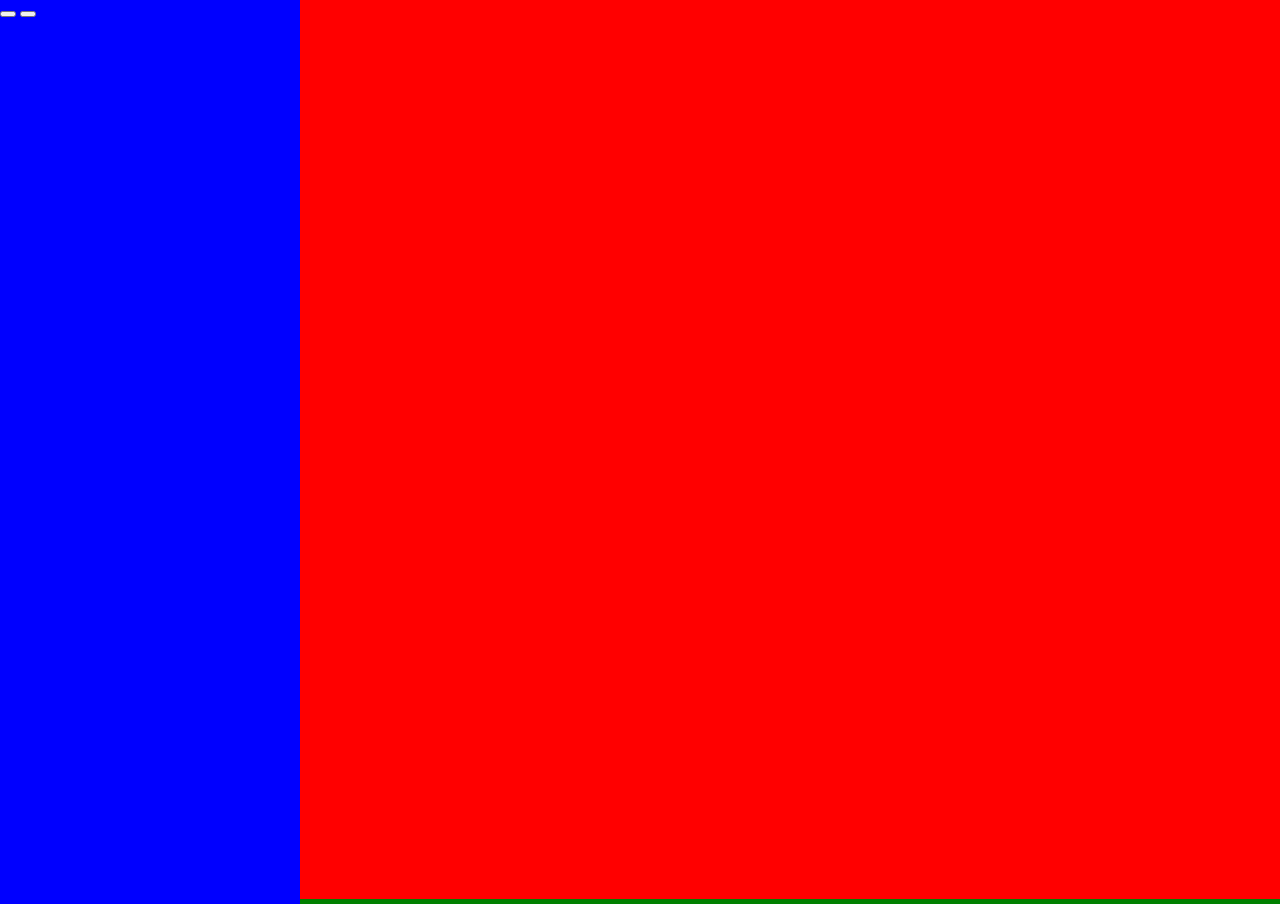
==== index.html @ 8832dd86 "first refactor commit" ====
<!DOCTYPE html>
<html lang="en">
<head>
    <meta charset="UTF-8">
    <meta http-equiv="X-UA-Compatible" content="IE=edge">
    <meta name="viewport" content="width=device-width, initial-scale=1.0">
    <link rel="stylesheet" href="styles.css">
    <script type="module" src="main.js"></script>
    <title>Document</title>
</head>
<body>
    <content class="gridContainer">
        <div id="controlPanel">
            <button></button>
            <button></button>

            <div id="cardContainer">

            </div>
        </div>

        <div id="canvasContainer">
            <canvas id="mainCanvas" class="canvas">

            </canvas>
        </div>
    </content>


</body>
</html>
---- styles.css ----
/*************************
* Main structure
*************************/
body{
    margin:0;
    padding: 0;
    height: 100vh;
}

.gridContainer{
    display: grid;
    width: 100%;
    height: 100%;
    grid-template-columns: minmax(300px, 20%) auto ;
}

#controlPanel{
    background-color: blue;

}

#canvasContainer{
    background-color: green;
    width: 100%;
    height: 100%;
}

.canvas{
    width: 100%;
    height: 99%;
    background-color: red;
}

/*******************
* Canvas Stuff
********************/


/*******************
* Styling
********************/

/*************************
* Responsive
***************************/


/*************************
* Mierdas y pruebas
***************************/
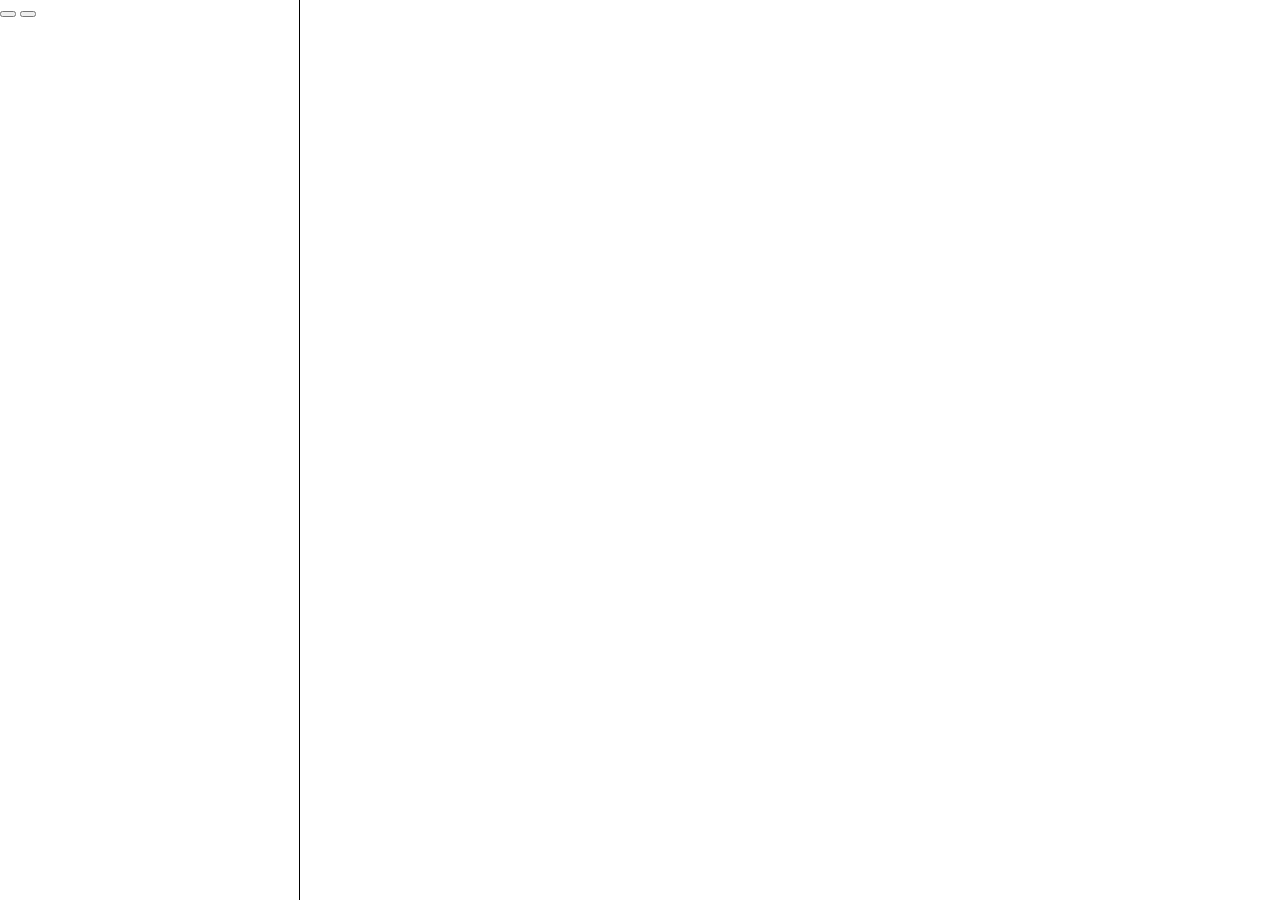
==== commit 8767cffc: "display block canvas was the solution" ====
--- a/index.html
+++ b/index.html
@@ -9,6 +9,8 @@
     <title>Document</title>
 </head>
 <body>
+
+
     <content class="gridContainer">
         <div id="controlPanel">
             <button></button>
@@ -18,11 +20,9 @@
 
             </div>
         </div>
-
+        
         <div id="canvasContainer">
-            <canvas id="mainCanvas" class="canvas">
-
-            </canvas>
+            <canvas class="canvas"></canvas>
         </div>
     </content>
 
--- a/styles.css
+++ b/styles.css
@@ -2,7 +2,7 @@
 * Main structure
 *************************/
 body{
-    margin:0;
+    margin: 0;
     padding: 0;
     height: 100vh;
 }
@@ -11,30 +11,29 @@
     display: grid;
     width: 100%;
     height: 100%;
-    grid-template-columns: minmax(300px, 20%) auto ;
+    grid-template-columns: minmax(300px, 20%) minmax(700px, 80%) ;
 }
 
 #controlPanel{
-    background-color: blue;
-
+    border-right: .5px solid #000;
 }
 
+
 #canvasContainer{
-    background-color: green;
+    object-fit: cover;
     width: 100%;
     height: 100%;
-}
-
-.canvas{
-    width: 100%;
-    height: 99%;
-    background-color: red;
 }
 
 /*******************
 * Canvas Stuff
 ********************/
 
+.canvas{
+    display: block;
+    width: 100%;
+    height: 100%;
+}
 
 /*******************
 * Styling
@@ -49,3 +48,6 @@
 * Mierdas y pruebas
 ***************************/
 
+
+
+
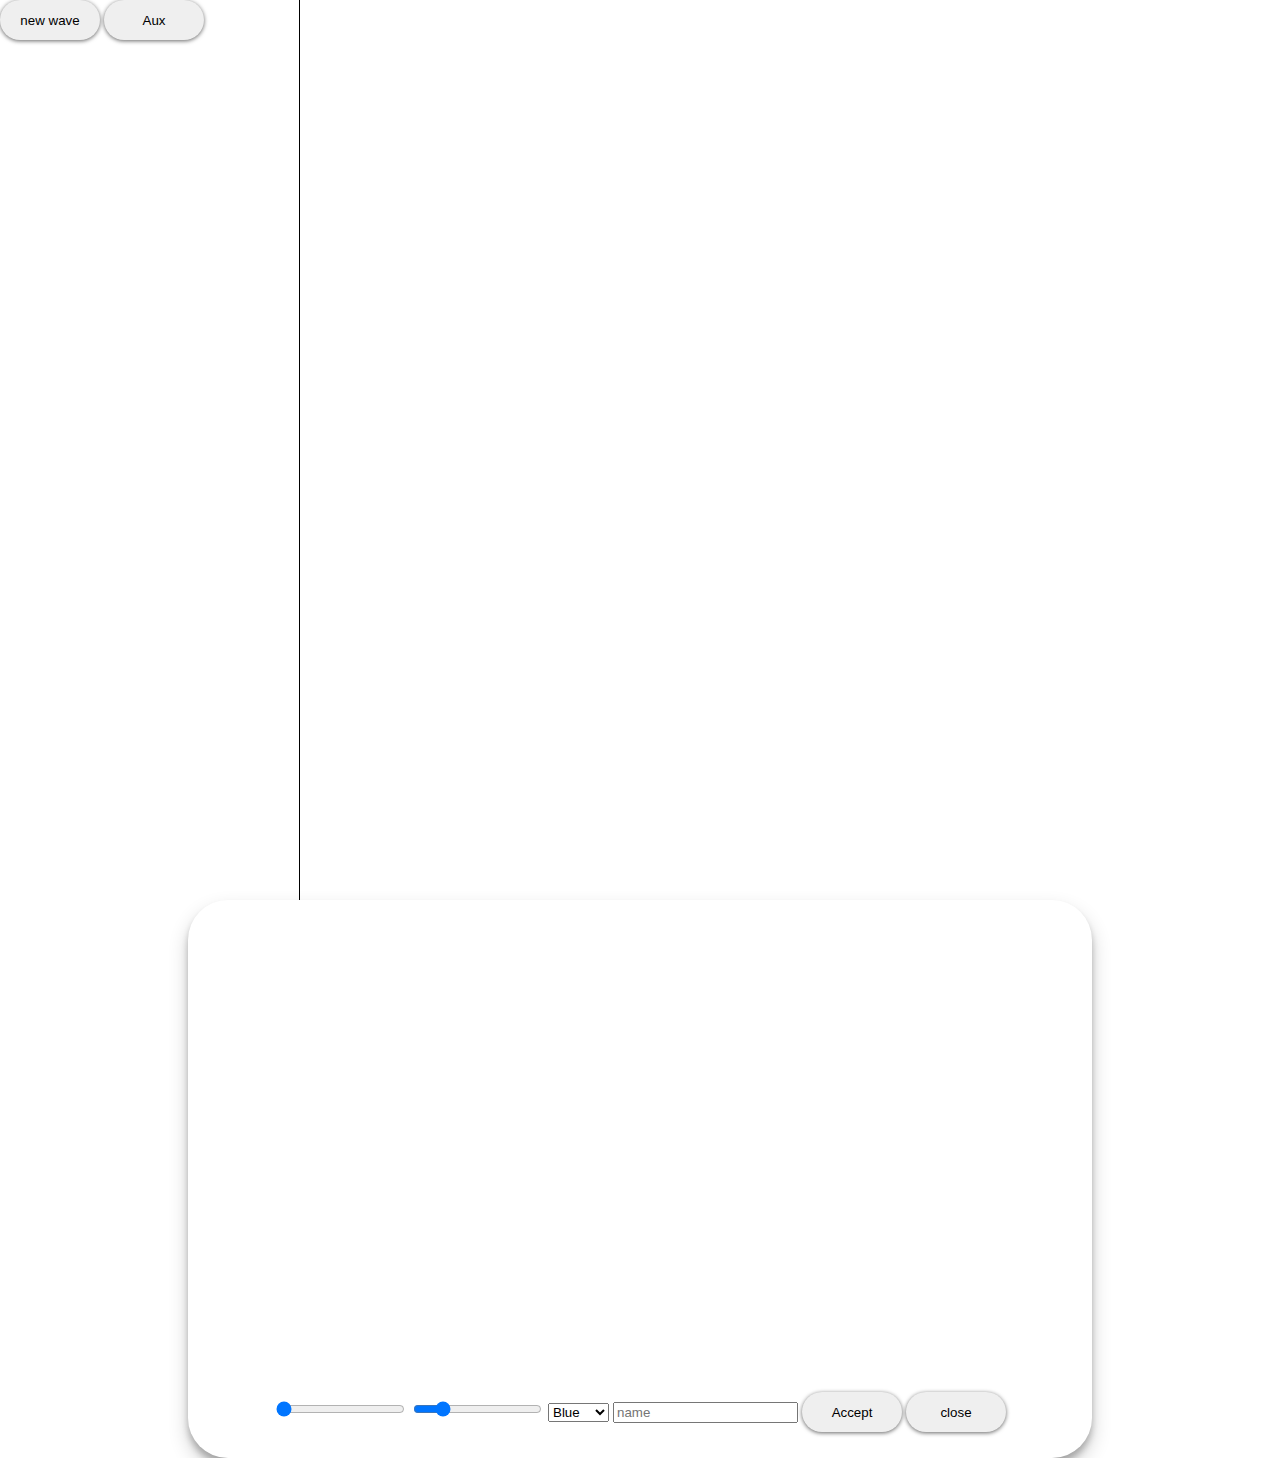
==== commit cc724f40: "smooth responsiveness" ====
--- a/index.html
+++ b/index.html
@@ -13,8 +13,8 @@
 
     <content class="gridContainer">
         <div id="controlPanel">
-            <button></button>
-            <button></button>
+            <button id="newWaveBtn">new wave</button>
+            <button id="auxBtn">Aux</button>
 
             <div id="cardContainer">
 
@@ -22,10 +22,29 @@
         </div>
         
         <div id="canvasContainer">
-            <canvas class="canvas"></canvas>
+            <canvas class="canvas bigCanvas" id="mainCanvas"></canvas>
         </div>
     </content>
 
 
+    <dialog class="dialogCard card" id="waveDialog">
+        <div id="dialogContainer">
+            <canvas id="previewCanvas" class="canvas"></canvas>
+            <div id="modalControls">
+                <input type="range" min="1" max="300" value="1" class="slider" id="frequency-slider">
+                <input type="range" min="1" max="500" value="100" class="slider" id="amplitude-slider">
+                <select id="color-input" name="color">
+                    <option value="#0000ff">Blue</option>
+                    <option value="#ff0000">Red</option>
+                    <option value="#00ff00">Green</option>
+                    <option value="#ffff00">Yellow</option>
+                </select>
+                <input type="text" id="waveName" placeholder="name">
+                <button id="acceptWaveBtn" class="defaultBtn">Accept</button>
+                <button class="closeModal defaultBtn">close</button>
+            </div>
+        </div>
+    </dialog>
+
 </body>
 </html>--- a/styles.css
+++ b/styles.css
@@ -21,8 +21,27 @@
 
 #canvasContainer{
     object-fit: cover;
+    position: relative;
     width: 100%;
     height: 100%;
+}
+
+/*******************
+* Dialog Stuff
+********************/
+#waveDialog{
+    min-width: 300px;
+    display: grid;
+    grid-template-rows: minmax(300px, 100%) minmax(10px, 20px);
+}
+
+#waveDialog > *{
+    padding:30px;
+}
+
+#modalControls{
+    align-items: center;
+    text-align: center;
 }
 
 /*******************
@@ -30,14 +49,34 @@
 ********************/
 
 .canvas{
-    display: block;
+    display:block;
     width: 100%;
     height: 100%;
+}
+
+.bigCanvas{
+    position: absolute; /*esto para que estackeen los canvas*/
+    top:0;
 }
 
 /*******************
 * Styling
 ********************/
+.card{
+    border: none;
+    border-radius: 40px;
+    box-shadow: 0 10px 20px rgba(0,0,0,0.19), 0 6px 6px rgba(0,0,0,0.23);
+}
+
+button{
+    border: none;
+    box-shadow: 0 1px 4px rgba(0, 0, 0, .6);
+    border-radius:60px;
+    min-width: 100px;
+    max-width: 500px;
+    min-height: 40px;
+    max-width: 80px; 
+}
 
 /*************************
 * Responsive
@@ -48,6 +87,9 @@
 * Mierdas y pruebas
 ***************************/
 
+.test{
+    background-color: red;
+}
 
 
 
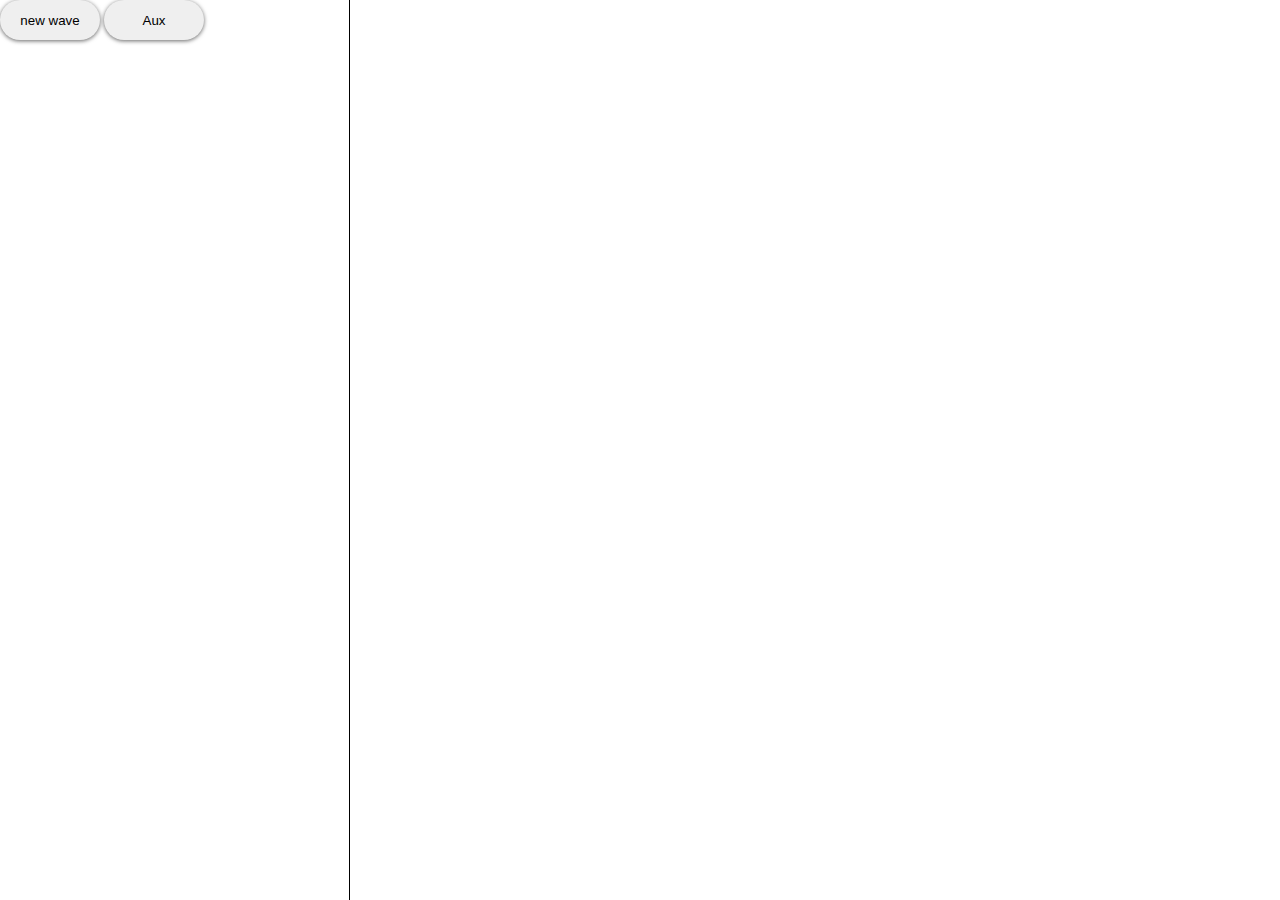
==== commit d6f55df1: "enough for now" ====
--- a/index.html
+++ b/index.html
@@ -13,11 +13,26 @@
 
     <content class="gridContainer">
         <div id="controlPanel">
-            <button id="newWaveBtn">new wave</button>
-            <button id="auxBtn">Aux</button>
+            <button id="newWaveBtn" class="customBtn">new wave</button>
+            <button id="auxBtn" class="customBtn">Aux</button>
 
             <div id="cardContainer">
+                <!--Wave cards-->
+                <div class="waveCard" style="display: none" data-type="template">
+                    <param>
+                    <input type="checkbox" class="customCheck">
+                    <div class="cardMidColumn">
+                            <canvas class="canvas" style="max-height: 120px;"></canvas>
+                        <!--<label style="background-color: green;"></label>-->
+                        <div>
+                            <button class="deleteWaveBtn">-</button>
+                            <label></label>
+                            <button class="plusBtn">+</button>
+                        </div>
+                    </div>
 
+                    <div class="playBtn"></div>
+                </div>
             </div>
         </div>
         
@@ -40,8 +55,8 @@
                     <option value="#ffff00">Yellow</option>
                 </select>
                 <input type="text" id="waveName" placeholder="name">
-                <button id="acceptWaveBtn" class="defaultBtn">Accept</button>
-                <button class="closeModal defaultBtn">close</button>
+                <button id="acceptWaveBtn" class="customBtn">Accept</button>
+                <button class="closeModal customBtn">close</button>
             </div>
         </div>
     </dialog>
--- a/styles.css
+++ b/styles.css
@@ -11,7 +11,7 @@
     display: grid;
     width: 100%;
     height: 100%;
-    grid-template-columns: minmax(300px, 20%) minmax(700px, 80%) ;
+    grid-template-columns: minmax(300px, 350px) minmax(700px, 80%) ;
 }
 
 #controlPanel{
@@ -29,19 +29,18 @@
 /*******************
 * Dialog Stuff
 ********************/
-#waveDialog{
-    min-width: 300px;
+
+#dialogContainer{
     display: grid;
-    grid-template-rows: minmax(300px, 100%) minmax(10px, 20px);
+    grid-template-rows: minmax(300px, 90%) minmax(15px, 10%);
 }
 
-#waveDialog > *{
-    padding:30px;
-}
+
 
 #modalControls{
     align-items: center;
     text-align: center;
+    vertical-align: middle;
 }
 
 /*******************
@@ -60,6 +59,66 @@
 }
 
 /*******************
+* Wave Card
+********************/
+#cardContainer{
+    padding:8px;
+}
+
+.waveCard{
+    height: 170px;
+    border-radius: 25px;
+    background-color: #f5f5f5;
+    box-shadow: 0 1px 4px rgba(0, 0, 0, .6);
+    display: grid;
+    grid-template-columns: 10% 80% 10%;
+    align-items: center;
+    justify-items: center;
+}
+
+.cardMidColumn{
+    width: 100%;
+    height: 100%;
+    display: grid;
+    grid-template-rows: minmax(80%, 80%) minmax(20%, 20%);
+    align-items: center;
+    text-align: center;
+}
+
+
+
+/*
+.waveCard{
+    height: 120px;
+    width: 100%;
+    border-radius: 25px;
+    background-color: #f5f5f5;
+    display: grid;
+    grid-template-columns: 10% 80% 10%;
+    align-items:center;
+    justify-items: center;
+    margin: 10px 0;
+    padding: 10px 0;
+    box-shadow: 0 1px 4px rgba(0, 0, 0, .6);
+}
+
+.cardMidColumn{
+    width: 100%;
+    height: 100%;
+    display: grid;
+    grid-template-rows: 75% 20%;
+    text-align: center;
+}
+*/
+
+.playBtn{
+    width: 25px;
+    height: 25px;
+    border-radius: 100%;
+    background-color: black;
+}
+
+/*******************
 * Styling
 ********************/
 .card{
@@ -68,7 +127,7 @@
     box-shadow: 0 10px 20px rgba(0,0,0,0.19), 0 6px 6px rgba(0,0,0,0.23);
 }
 
-button{
+.customBtn{
     border: none;
     box-shadow: 0 1px 4px rgba(0, 0, 0, .6);
     border-radius:60px;
@@ -77,6 +136,7 @@
     min-height: 40px;
     max-width: 80px; 
 }
+
 
 /*************************
 * Responsive
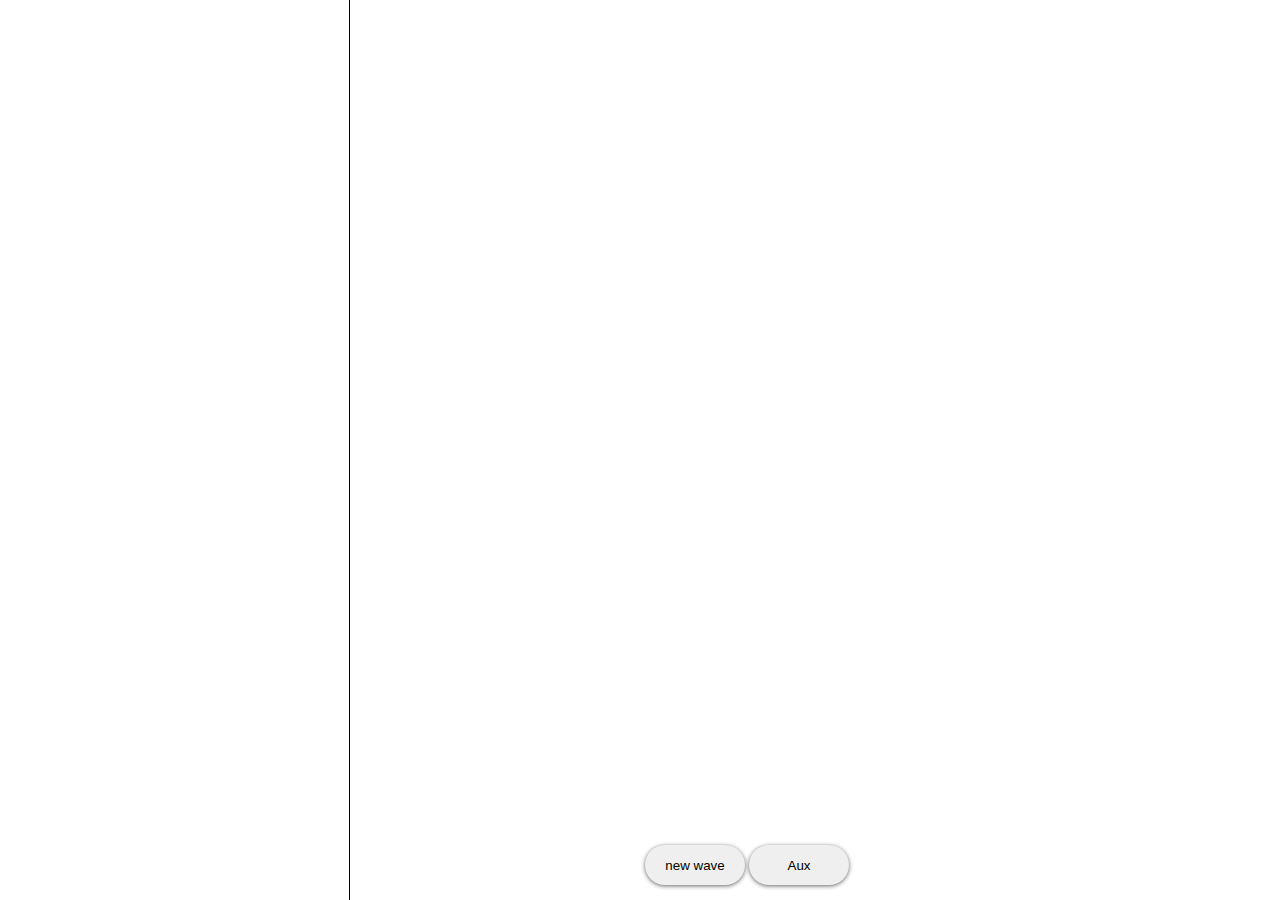
==== commit 7dcd3186: "wave list" ====
--- a/index.html
+++ b/index.html
@@ -9,13 +9,12 @@
     <title>Document</title>
 </head>
 <body>
-
+    <div id="controlPanel">
+        <button id="newWaveBtn" class="customBtn">new wave</button>
+        <button id="auxBtn" class="customBtn">Aux</button>
+    </div>
 
     <content class="gridContainer">
-        <div id="controlPanel">
-            <button id="newWaveBtn" class="customBtn">new wave</button>
-            <button id="auxBtn" class="customBtn">Aux</button>
-
             <div id="cardContainer">
                 <!--Wave cards-->
                 <div class="waveCard" style="display: none" data-type="template">
@@ -34,7 +33,7 @@
                     <div class="playBtn"></div>
                 </div>
             </div>
-        </div>
+
         
         <div id="canvasContainer">
             <canvas class="canvas bigCanvas" id="mainCanvas"></canvas>
@@ -46,20 +45,27 @@
         <div id="dialogContainer">
             <canvas id="previewCanvas" class="canvas"></canvas>
             <div id="modalControls">
-                <input type="range" min="1" max="300" value="1" class="slider" id="frequency-slider">
-                <input type="range" min="1" max="500" value="100" class="slider" id="amplitude-slider">
+                <input type="range" min="1" max="300" value="0" class="slider" id="frequency-slider">
+                <input type="range" min="1" max="400" value="50" class="slider" id="amplitude-slider">
                 <select id="color-input" name="color">
                     <option value="#0000ff">Blue</option>
                     <option value="#ff0000">Red</option>
                     <option value="#00ff00">Green</option>
                     <option value="#ffff00">Yellow</option>
                 </select>
-                <input type="text" id="waveName" placeholder="name">
+                <input type="text" id="waveName"  placeholder="name">
                 <button id="acceptWaveBtn" class="customBtn">Accept</button>
                 <button class="closeModal customBtn">close</button>
             </div>
         </div>
     </dialog>
 
+    <dialog id="waveListDialog" class="card">
+        <div id="listContainer">
+
+        </div>
+        <button id="closeListBtn" class="customBtn">Close</button>
+    </dialog>
+
 </body>
 </html>--- a/styles.css
+++ b/styles.css
@@ -11,15 +11,26 @@
     display: grid;
     width: 100%;
     height: 100%;
-    grid-template-columns: minmax(300px, 350px) minmax(700px, 80%) ;
+    grid-template-columns: minmax(300px, 350px) minmax(700px, 100%) ;
 }
 
 #controlPanel{
+    position: absolute;
+    bottom: 10px;
+    left: 50%;
+    padding: 5px;
+    z-index: 1; /* para que aparezca por encima*/
+}
+
+#cardContainer{
     border-right: .5px solid #000;
+    text-align: center;
+    overflow: auto;
 }
 
 
 #canvasContainer{
+    overflow: hidden;
     object-fit: cover;
     position: relative;
     width: 100%;
@@ -33,8 +44,9 @@
 #dialogContainer{
     display: grid;
     grid-template-rows: minmax(300px, 90%) minmax(15px, 10%);
+    padding:5px;
+    margin: 5px;
 }
-
 
 
 #modalControls{
@@ -42,6 +54,35 @@
     text-align: center;
     vertical-align: middle;
 }
+
+/*******************
+* Wave list dialog
+********************/
+
+#waveListDialog{
+    text-align: center;
+    width: 700px;
+    max-height: 700px;
+    overflow: hidden;
+
+}
+
+
+
+#closeListBtn{
+    overflow: hidden;
+}
+
+.listElement{
+    width: 100%;
+    justify-content: space-around;
+    display: flex;
+}
+
+.listElement > *{
+
+}
+
 
 /*******************
 * Canvas Stuff
@@ -62,11 +103,11 @@
 * Wave Card
 ********************/
 #cardContainer{
-    padding:8px;
+
 }
 
 .waveCard{
-    height: 170px;
+    height: 150px;
     border-radius: 25px;
     background-color: #f5f5f5;
     box-shadow: 0 1px 4px rgba(0, 0, 0, .6);
@@ -74,6 +115,7 @@
     grid-template-columns: 10% 80% 10%;
     align-items: center;
     justify-items: center;
+    margin:10px;
 }
 
 .cardMidColumn{
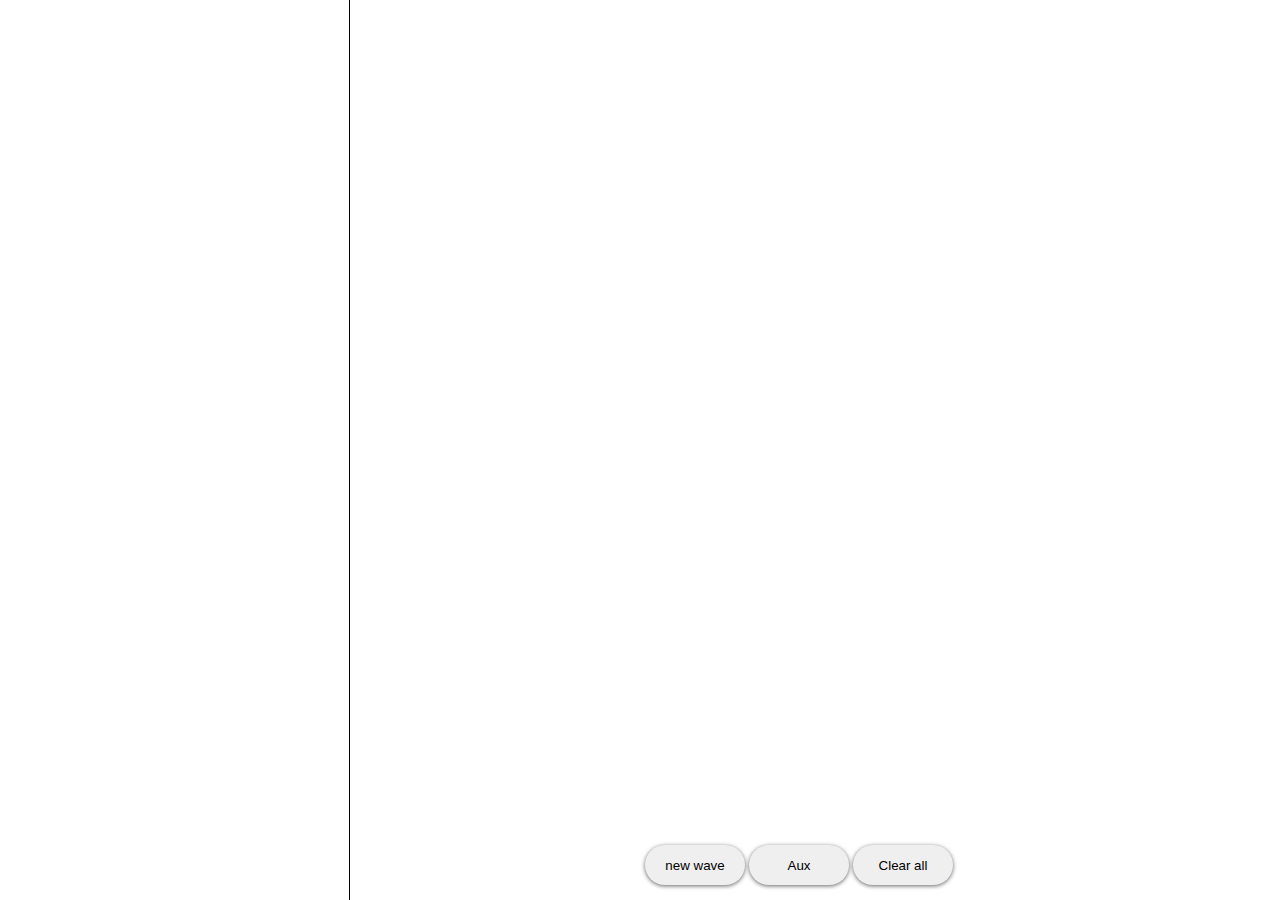
==== commit 995a7914: "clear all waves" ====
--- a/index.html
+++ b/index.html
@@ -12,6 +12,7 @@
     <div id="controlPanel">
         <button id="newWaveBtn" class="customBtn">new wave</button>
         <button id="auxBtn" class="customBtn">Aux</button>
+        <button id="clearBtn" class="customBtn">Clear all</button>
     </div>
 
     <content class="gridContainer">
@@ -64,7 +65,9 @@
         <div id="listContainer">
 
         </div>
-        <button id="closeListBtn" class="customBtn">Close</button>
+        <div id="listBtnArea">
+            <button id="closeListBtn" class="customBtn">Close</button>
+        </div>
     </dialog>
 
 </body>
--- a/styles.css
+++ b/styles.css
@@ -63,14 +63,6 @@
     text-align: center;
     width: 700px;
     max-height: 700px;
-    overflow: hidden;
-
-}
-
-
-
-#closeListBtn{
-    overflow: hidden;
 }
 
 .listElement{
@@ -79,8 +71,8 @@
     display: flex;
 }
 
-.listElement > *{
-
+#listBtnArea{
+    overflow: hidden;
 }
 
 
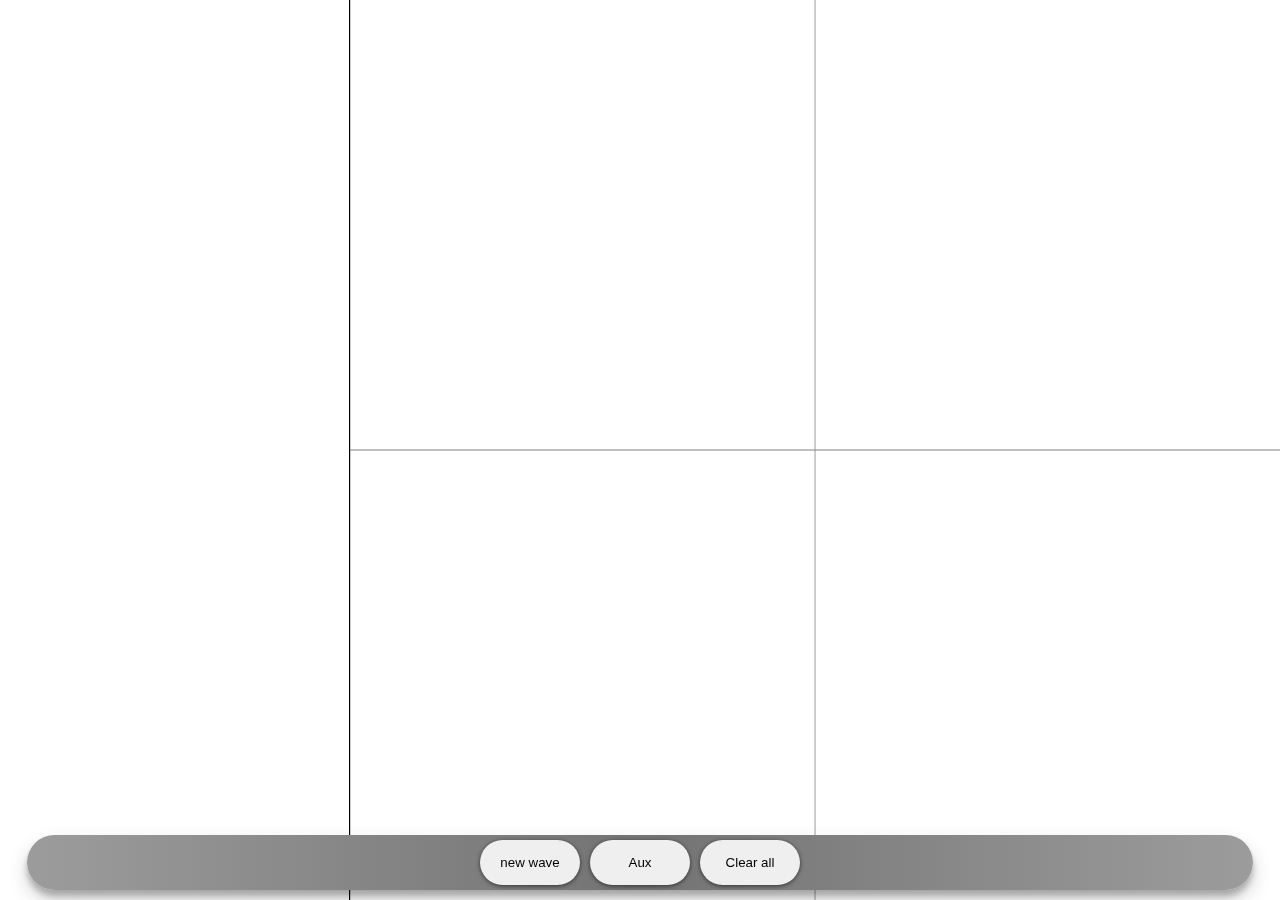
==== commit 591b06fd: "minor changes and styling" ====
--- a/index.html
+++ b/index.html
@@ -9,7 +9,7 @@
     <title>Document</title>
 </head>
 <body>
-    <div id="controlPanel">
+    <div id="controlPanel" class="card">
         <button id="newWaveBtn" class="customBtn">new wave</button>
         <button id="auxBtn" class="customBtn">Aux</button>
         <button id="clearBtn" class="customBtn">Clear all</button>
@@ -65,9 +65,7 @@
         <div id="listContainer">
 
         </div>
-        <div id="listBtnArea">
             <button id="closeListBtn" class="customBtn">Close</button>
-        </div>
     </dialog>
 
 </body>
--- a/styles.css
+++ b/styles.css
@@ -15,9 +15,18 @@
 }
 
 #controlPanel{
-    position: absolute;
+    width: 95%;
+    height: 45px;
+    /*background-image: linear-gradient(to right, rgb(218, 218, 218) , rgb(145, 158, 158),  rgb(218, 218, 218));
+    */
+    background-image: linear-gradient(to right, rgb(156, 156, 156), rgb(116, 115, 115), rgb(156, 156, 156));
+    display: flex;
+    justify-content: center;
+    gap: 10px;
     bottom: 10px;
     left: 50%;
+    transform: translate(-50%);
+    position: fixed;
     padding: 5px;
     z-index: 1; /* para que aparezca por encima*/
 }
